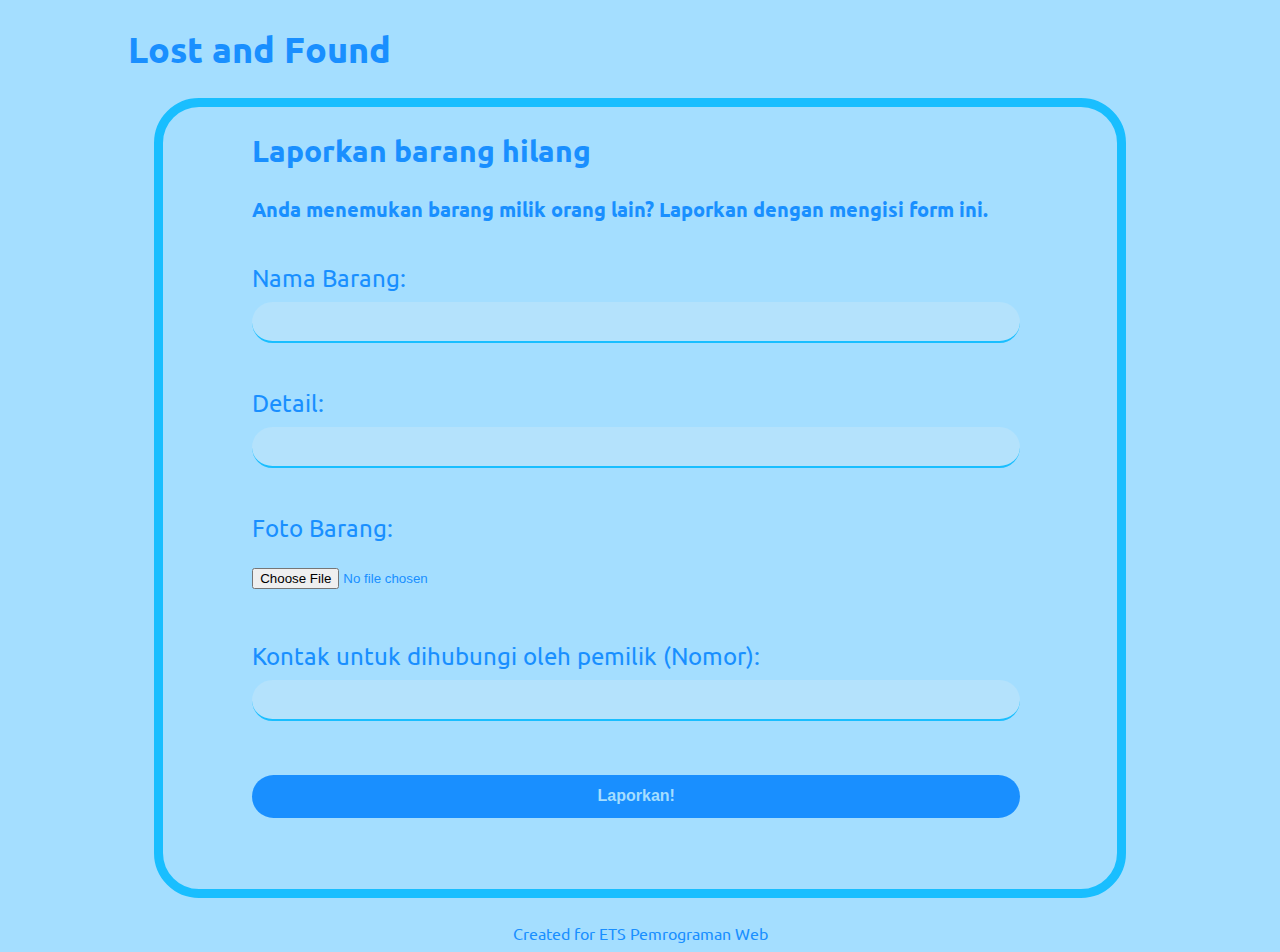
==== lostnfound/found.html @ a00ee1df "add basic features" ====
<!DOCTYPE html>

<html>
  <head>
    <meta
      charset="utf-8"
      name="viewport"
      content="width=device-width, initial-scale=1.0, maximum-scale=1.0, user-scalable=no"
    />
    <link rel="stylesheet" type="text/css" href="/style/main.css" />
    <title>Found Page</title>
    <link rel="preconnect" href="https://fonts.googleapis.com" />
    <link rel="preconnect" href="https://fonts.gstatic.com" crossorigin />
    <link
      href="https://fonts.googleapis.com/css2?family=Ubuntu:wght@300;400&display=swap"
      rel="stylesheet"
    />
    <link
      href="https://fonts.googleapis.com/css2?family=Oxygen&family=Ubuntu:wght@300;400&display=swap"
      rel="stylesheet"
    />
  </head>

  <body>
    <header>
      <p class="HeaderText">Lost and Found</p>
    </header>
    <div class="Wrapper">
      <div class="box">
        <p class="FormHeaderText">Laporkan barang hilang</p>
        <p class="FormHeaderText" style="font-size: 20px; margin-bottom: 40px;">Anda menemukan barang milik orang lain? Laporkan dengan mengisi form ini.</p>
        <form name="Found" action="/lostnfound/index.html">
          <label for="Name" class="FormText"> Nama Barang: </label>
          <input type="text" id="Name" name="Name" />
          <br />
          <label for="Detail" class="FormText"> Detail: </label>
          <input type="text" id="Detail" name="Detail" />
          <label for="Foto" class="FormText"> Foto Barang: </label> <br>
          <input type="file" id="File" name="File" style="margin: 2vw 1vw 4vw 5vw;"> <br>
          <label for="Contact" class="FormText"> Kontak untuk dihubungi oleh pemilik (Nomor): </label>
          <input type="text" id="Contact" name="Contact" />
          <input
            type="submit"
            class="SubmitButton"
            value="Laporkan!"
          />
        </form>
      </div>
    </div>
    <footer class="FooterText">Created for ETS Pemrograman Web</footer>
  </body>
</html>
---- style/main.css ----
* { 
    margin:0; 
    padding:0; 
    box-sizing:border-box;
    position: relative;
}
header {
    display: flex;
    margin-top: 3vh;
    align-items: center;
}
body {
    background: #a4deff;
    font-family: 'Ubuntu', 'Oxygen', sans-serif;
    color: #198fff;
    padding: 0 10%;
}
input[type=text], [type=password] {
    margin: 1vh 5vw 5vh;
    width: 85%;
    border-radius: 3vh;
    padding: 12px 20px;
    resize: vertical;
    background: #b4e2fc;
    border: none;
    border-bottom: 2px solid #19beff;
}
footer {
    margin: 1vh;
}
ul {
    margin-left: 20px;
}
pre {
    font-family: 'Ubuntu', 'Oxygen', sans-serif;
}
.HeaderText{
    font-size: 36px;
    font-weight: bold;
    position: inherit;
    color: #198fff;
}
.FooterText{
    position: inherit;
    bottom: 0;
    display: flex;
    justify-content: center;
    color: #198fff;
}
.FormHeaderText{
    font-size: 30px;
    font-weight: bold;
    margin: 0 1vw 2vw 5vw;
    position: inherit;
    color: #198fff;
}
.Wrapper{
    min-height: 80vh;
}
.box {
    border: 1vh solid #19beff;
    border-radius: 5vh;
    margin: 2vw;
    padding: 2vw;
}
.FormText{
    padding: 5vw;
    font-size: x-large;
}
.Redirect{
    margin-left: 5vw;
    font-size: large;
}
.Bold{
    font-weight: bold;
}
.SubmitButton{
    border: none;
    color: #a4deff;
    background-color: #198fff;
    margin: 1vh 5vw 5vh;
    padding: 1vw 5vw;
    width: 85%;
    resize: vertical;
    text-align: center;
    font-size: 16px;
    font-weight: 800;
    cursor: pointer;
    border-radius: 7vw;
}
@media only screen and (max-width: 768px){
    .HeaderText{
        font-size: 24px;
        font-weight: medium;
    }
    .FormHeaderText{
        font-size: 20px;
        font-weight: medium;
    }
    .FormText{
        font-size: large;
    }
}
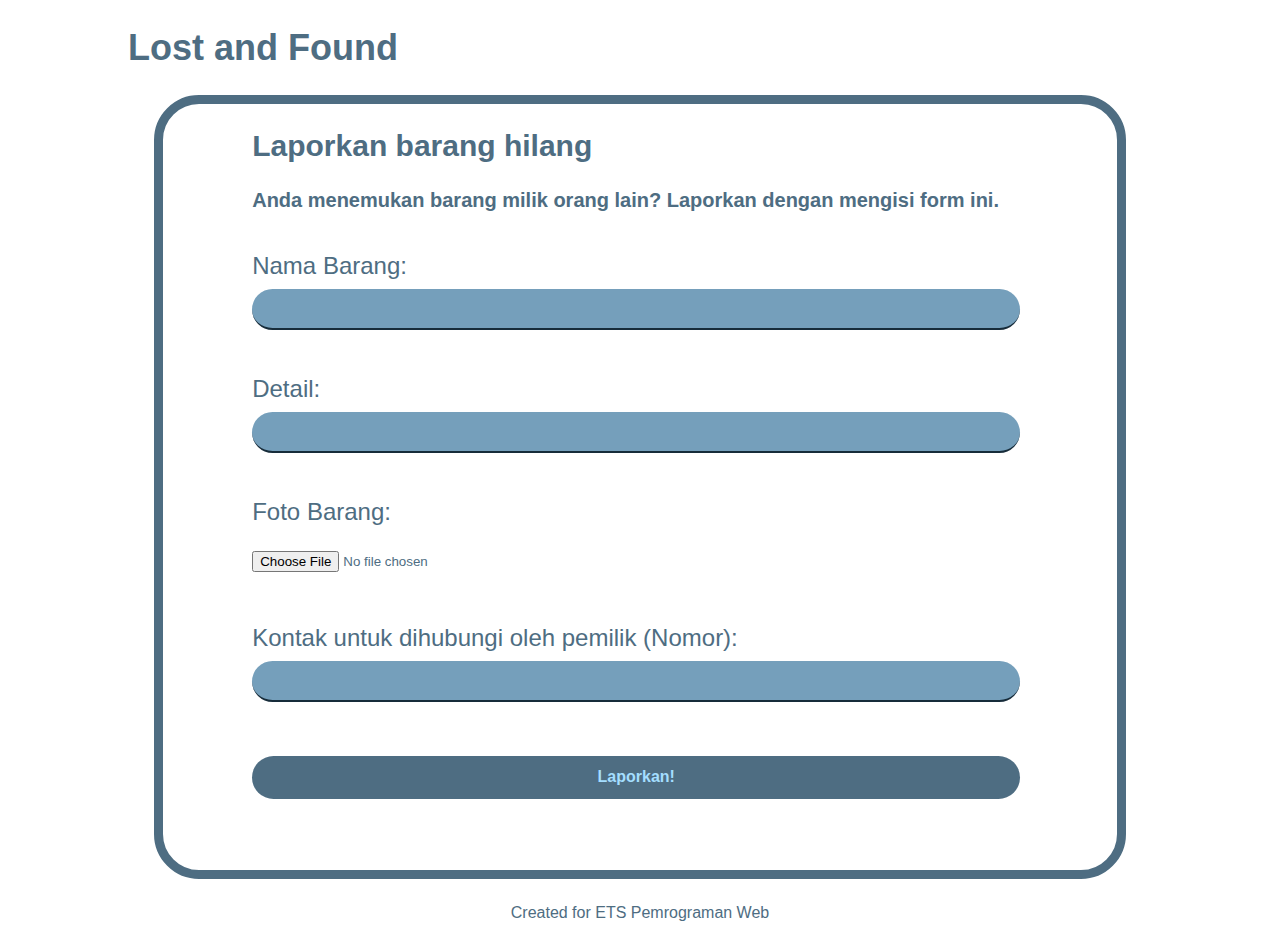
==== commit 3ced1df1: "added: favicon" ====
--- a/lostnfound/found.html
+++ b/lostnfound/found.html
@@ -7,8 +7,8 @@
       name="viewport"
       content="width=device-width, initial-scale=1.0, maximum-scale=1.0, user-scalable=no"
     />
-    <link rel="stylesheet" type="text/css" href="/style/main.css" />
-    <title>Found Page</title>
+    <link rel="stylesheet" type="text/css" href="/style/form.css" />
+    <title>Laporkan Penemuan Barang Hilang</title>
     <link rel="preconnect" href="https://fonts.googleapis.com" />
     <link rel="preconnect" href="https://fonts.gstatic.com" crossorigin />
     <link
@@ -19,6 +19,7 @@
       href="https://fonts.googleapis.com/css2?family=Oxygen&family=Ubuntu:wght@300;400&display=swap"
       rel="stylesheet"
     />
+    <link rel="icon" href="/src/favicon.ico" />
   </head>
 
   <body>
--- a/style/form.css
+++ b/style/form.css
@@ -0,0 +1,119 @@
+* { 
+    margin:0; 
+    padding:0; 
+    box-sizing:border-box;
+    position: relative;
+}
+header {
+    display: flex;
+    margin-top: 3vh;
+    align-items: center;
+}
+body {
+    font-family:  Helvetica, sans-serif;
+    color: #4e6d82;;
+    padding: 0 10%;
+}
+input[type=text], [type=password] {
+    margin: 1vh 5vw 5vh;
+    width: 85%;
+    border-radius: 3vh;
+    padding: 12px 20px;
+    resize: vertical;
+    background: #759fbb;
+    border: none;
+    border-bottom: 2px solid #172c3a;
+}
+footer {
+    margin: 1vh;
+}
+ul {
+    margin-left: 20px;
+}
+pre {
+    font-family:  Helvetica, sans-serif;
+}
+.HeaderText{
+    font-size: 36px;
+    font-weight: bold;
+    position: inherit;
+    color: #4e6d82;
+}
+.FooterText{
+    position: inherit;
+    bottom: 0;
+    display: flex;
+    justify-content: center;
+    color: #4e6d82;
+}
+.FormHeaderText{
+    font-size: 30px;
+    font-weight: bold;
+    margin: 0 1vw 2vw 5vw;
+    position: inherit;
+    color: #4e6d82;
+}
+.Wrapper{
+    min-height: 80vh;
+}
+.box {
+    border: 1vh solid #4e6d82;;
+    border-radius: 5vh;
+    margin: 2vw;
+    padding: 2vw;
+}
+.FormText{
+    padding: 5vw;
+    font-size: x-large;
+}
+.Redirect{
+    margin-left: 5vw;
+    font-size: large;
+}
+.Bold{
+    font-weight: bold;
+}
+.SubmitButton{
+    border: none;
+    color: #a4deff;
+    background-color: #4e6d82;
+    margin: 1vh 5vw 5vh;
+    padding: 1vw 5vw;
+    width: 85%;
+    resize: vertical;
+    text-align: center;
+    font-size: 16px;
+    font-weight: 800;
+    cursor: pointer;
+    border-radius: 7vw;
+}
+@media only screen and (max-width: 768px){
+    .HeaderText{
+        font-size: 24px;
+        font-weight: medium;
+    }
+    .FormHeaderText{
+        font-size: 20px;
+        font-weight: medium;
+    }
+    .FormText{
+        font-size: large;
+    }
+}
+
+.topnav {
+    overflow: hidden;
+  }
+  
+  .topnav a {
+    float: left;
+    color: #000000;
+    text-align: center;
+    padding: 14px 16px;
+    text-decoration: none;
+    font-size: 16px;
+  }
+  .topnav a.active {
+    background-color: #4e6d82;
+    color: white;
+  }